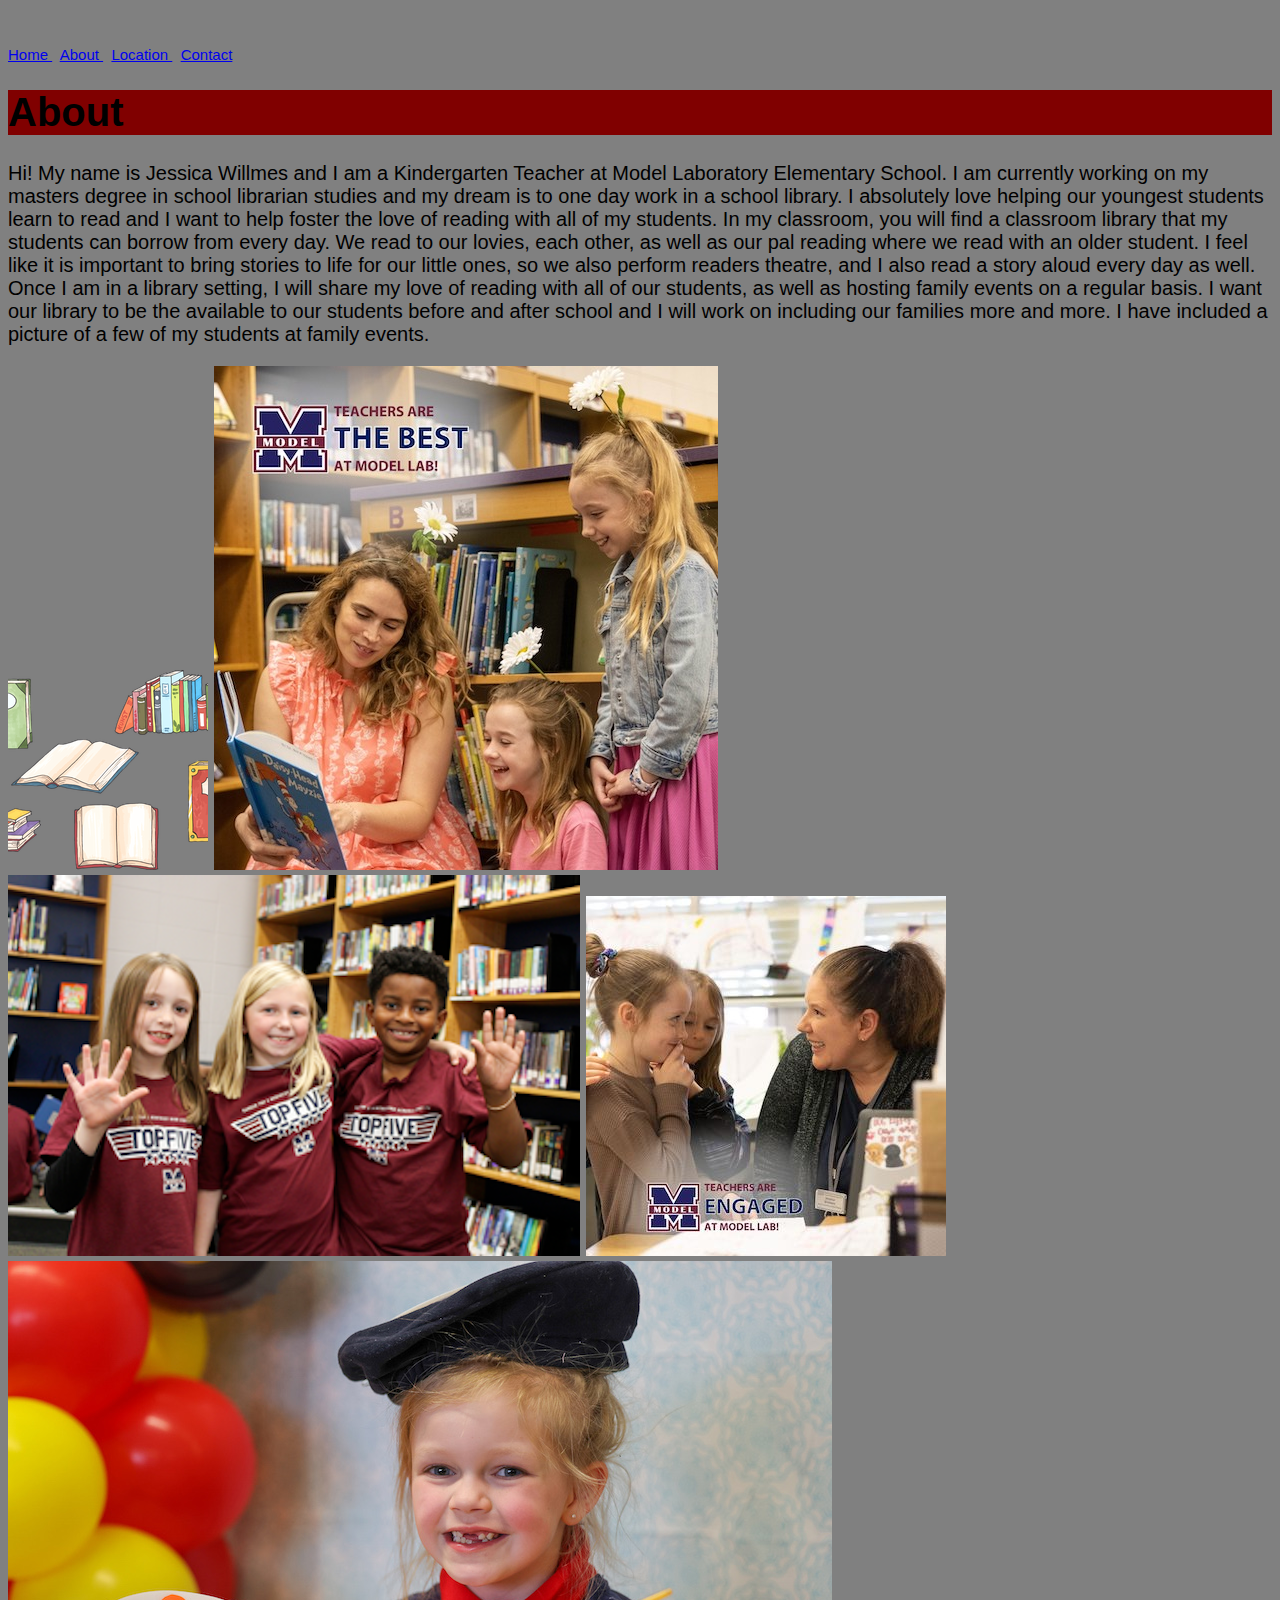
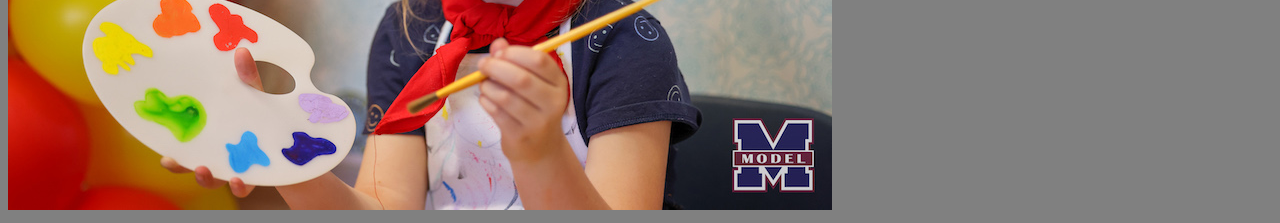
==== about.html @ 019eb2fe "Add files via upload" ====
<!DocType html>

 

<html>

 

  <head>

 

              <title> About </title>

 

<style>

 

h1 {

Background-color: Maroon;

}

body {

Background-color: Gray;

font-size: 20px;

Font-family: Helvetica;

}

p.para1 {

font-size: 15px;

 

</style>

 

 

  </head>   

 

 

<body>

 

<p class="para1">

  <a href="index.html"> Home </a> &nbsp

  <a href="About.html"> About </a> &nbsp

  <a href="Location.html"> Location </a> &nbsp

  <a href="Contact.html"> Contact </a>

</p>

 

 

<h1> About

 

</h1>

 

<p> Hi! My name is Jessica Willmes and I am a Kindergarten Teacher at Model Laboratory Elementary School.  I am currently working on my masters degree in school librarian studies and my dream is to one day work in a school library. I absolutely love helping our youngest students learn to read and I want to help foster the love of reading with all of my students. In my classroom, you will find a classroom library that my students can borrow from every day. We read to our lovies, each other, as well as our pal reading where we read with an older student.  I feel like it is important to bring stories to life for our little ones, so we also perform readers theatre, and I also read a story aloud every day as well.  Once I am in a library setting, I will share my love of reading with all of our students, as well as hosting family events on a regular basis. I want our library to be the available to our students before and after school and I will work on including our families more and more. I have included a picture of a few of my students at family events.<br>

 

</p>

 

<img src="lib books.png">

 

<img src="librarypicture.jpeg">

 

 

<img src="topfive.png">

 

<img src="picturewithstudents.jpeg">

 

 

<img src="violet.jpeg">

 

 

</body>

 

</html>
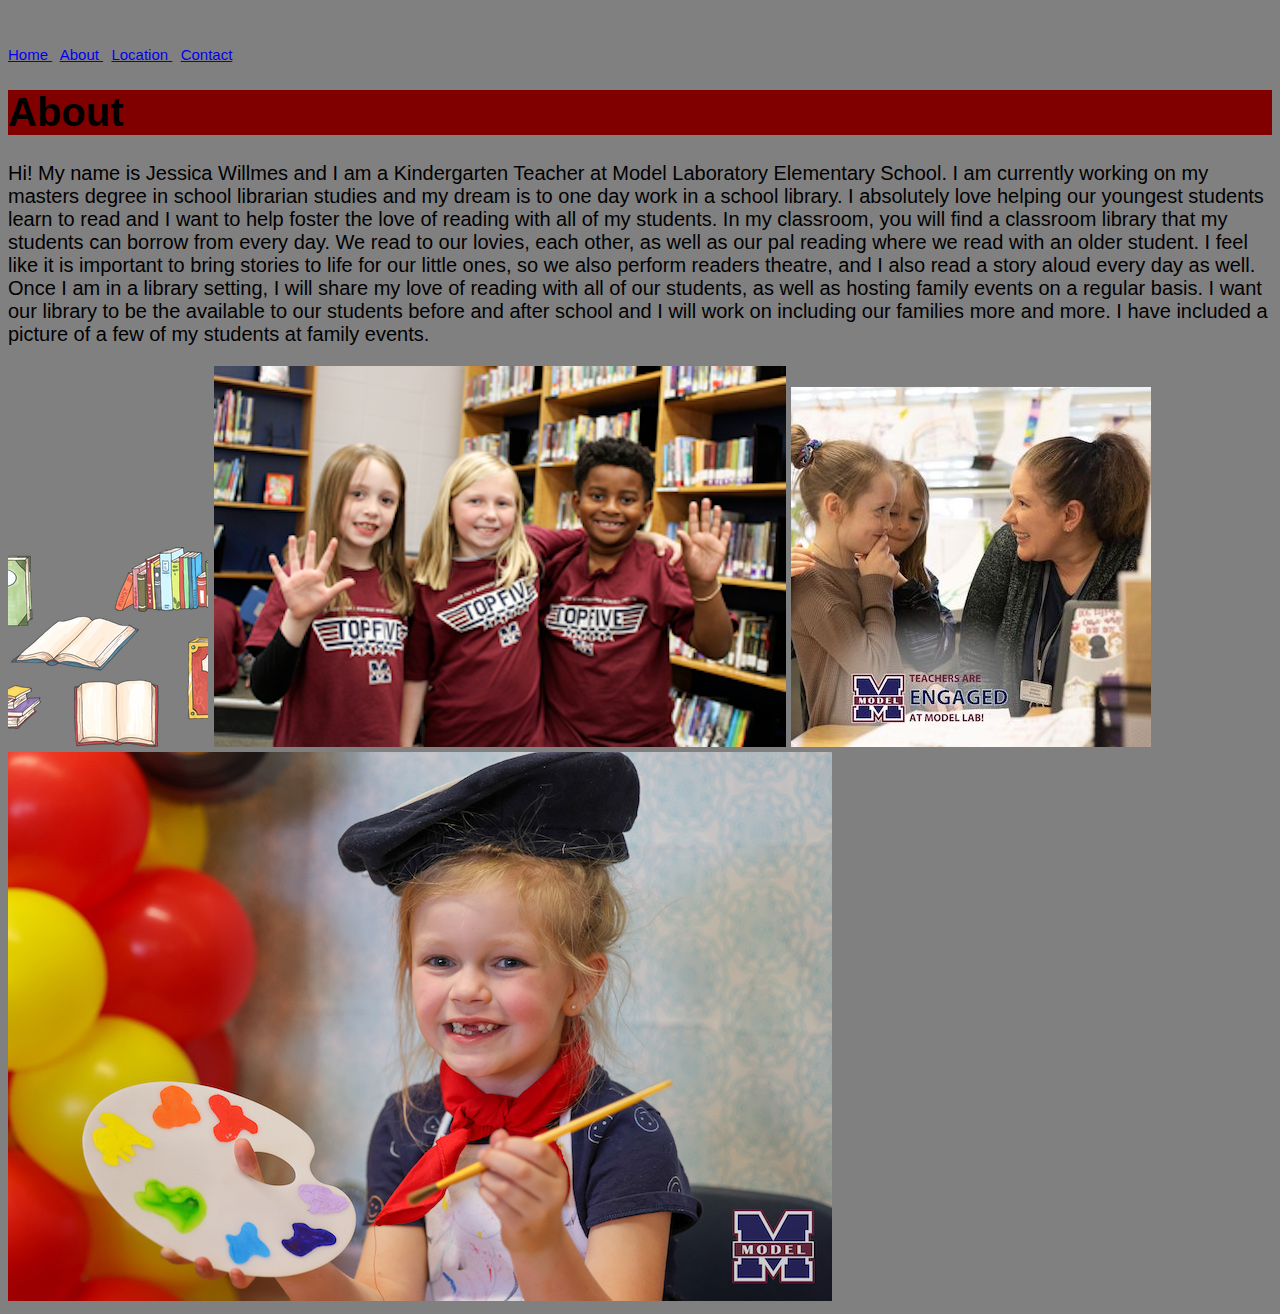
==== commit b629c841: "about.html" ====
--- a/about.html
+++ b/about.html
@@ -60,11 +60,11 @@
 
   <a href="index.html"> Home </a> &nbsp
 
-  <a href="About.html"> About </a> &nbsp
+  <a href="about.html"> About </a> &nbsp
 
-  <a href="Location.html"> Location </a> &nbsp
+  <a href="location.html"> Location </a> &nbsp
 
-  <a href="Contact.html"> Contact </a>
+  <a href="contact.html"> Contact </a>
 
 </p>
 
@@ -92,9 +92,6 @@
 
  
 
-<img src="librarypicture.jpeg">
-
- 
 
  
 
@@ -118,4 +115,4 @@
 
  
 
-</html>+</html>
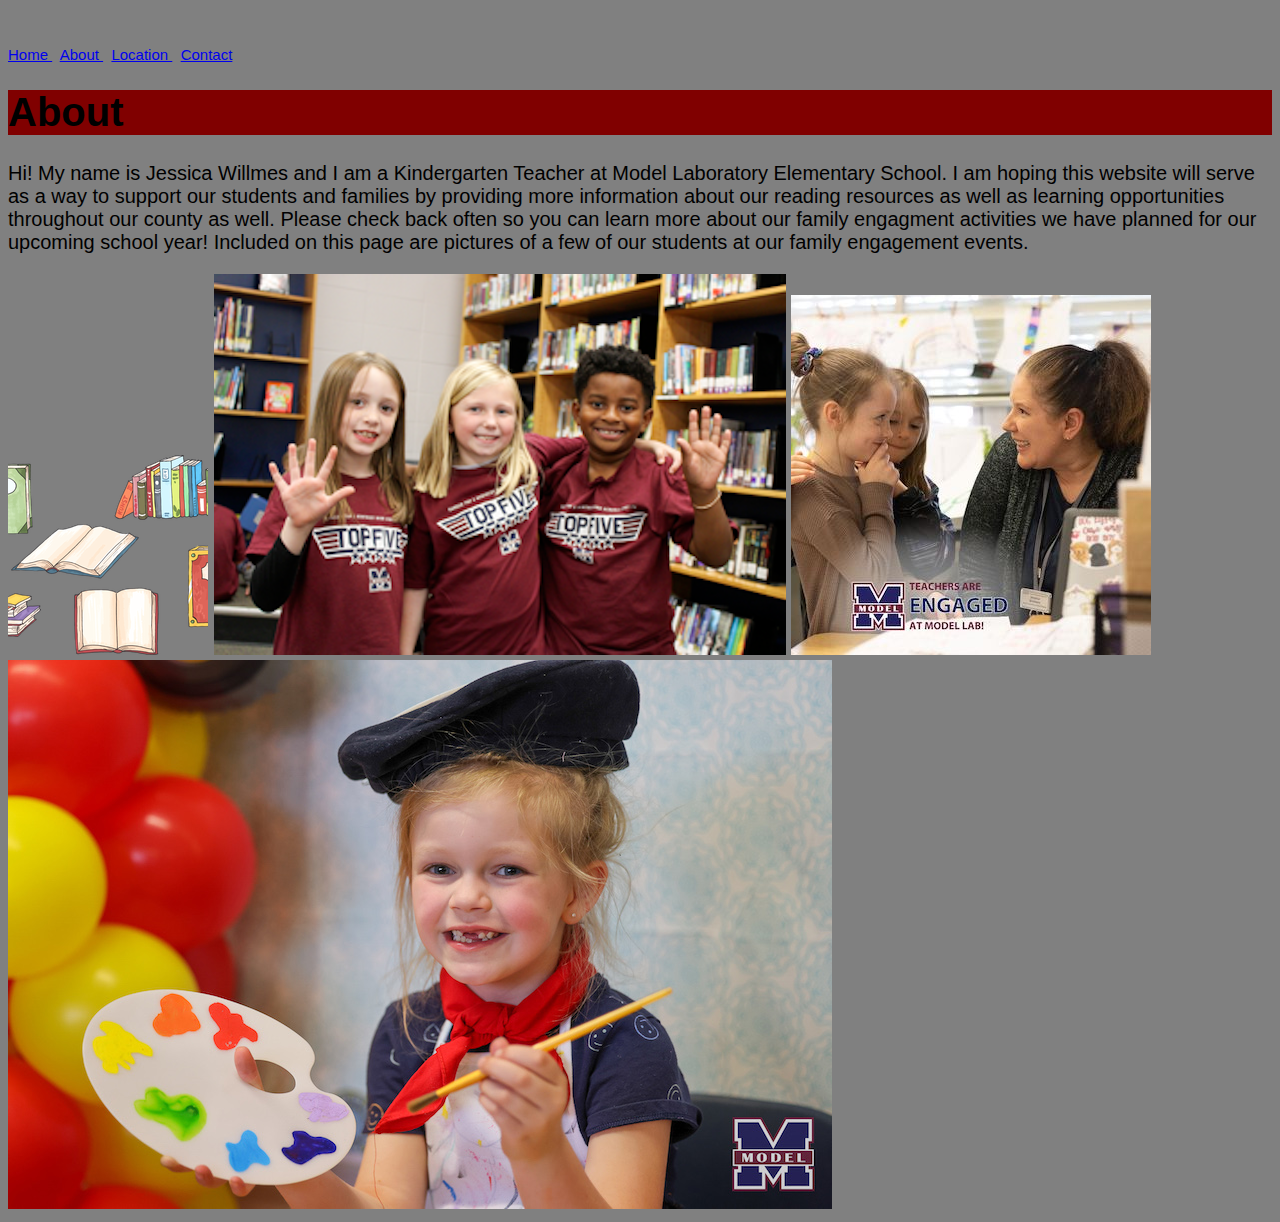
==== commit b9eabdf8: "about.html" ====
--- a/about.html
+++ b/about.html
@@ -80,7 +80,10 @@
 
  
 
-<p> Hi! My name is Jessica Willmes and I am a Kindergarten Teacher at Model Laboratory Elementary School.  I am currently working on my masters degree in school librarian studies and my dream is to one day work in a school library. I absolutely love helping our youngest students learn to read and I want to help foster the love of reading with all of my students. In my classroom, you will find a classroom library that my students can borrow from every day. We read to our lovies, each other, as well as our pal reading where we read with an older student.  I feel like it is important to bring stories to life for our little ones, so we also perform readers theatre, and I also read a story aloud every day as well.  Once I am in a library setting, I will share my love of reading with all of our students, as well as hosting family events on a regular basis. I want our library to be the available to our students before and after school and I will work on including our families more and more. I have included a picture of a few of my students at family events.<br>
+<p> Hi! My name is Jessica Willmes and I am a Kindergarten Teacher at Model Laboratory Elementary School. I am hoping this website will serve as a 
+ way to support our students and families by providing more information about our reading resources as well as learning opportunities throughout our county as well. 
+ Please check back often so you can learn more about our family engagment activities we have planned for our upcoming school year!  
+ Included on this page are pictures of a few of our students at our family engagement events.<br>
 
  
 
